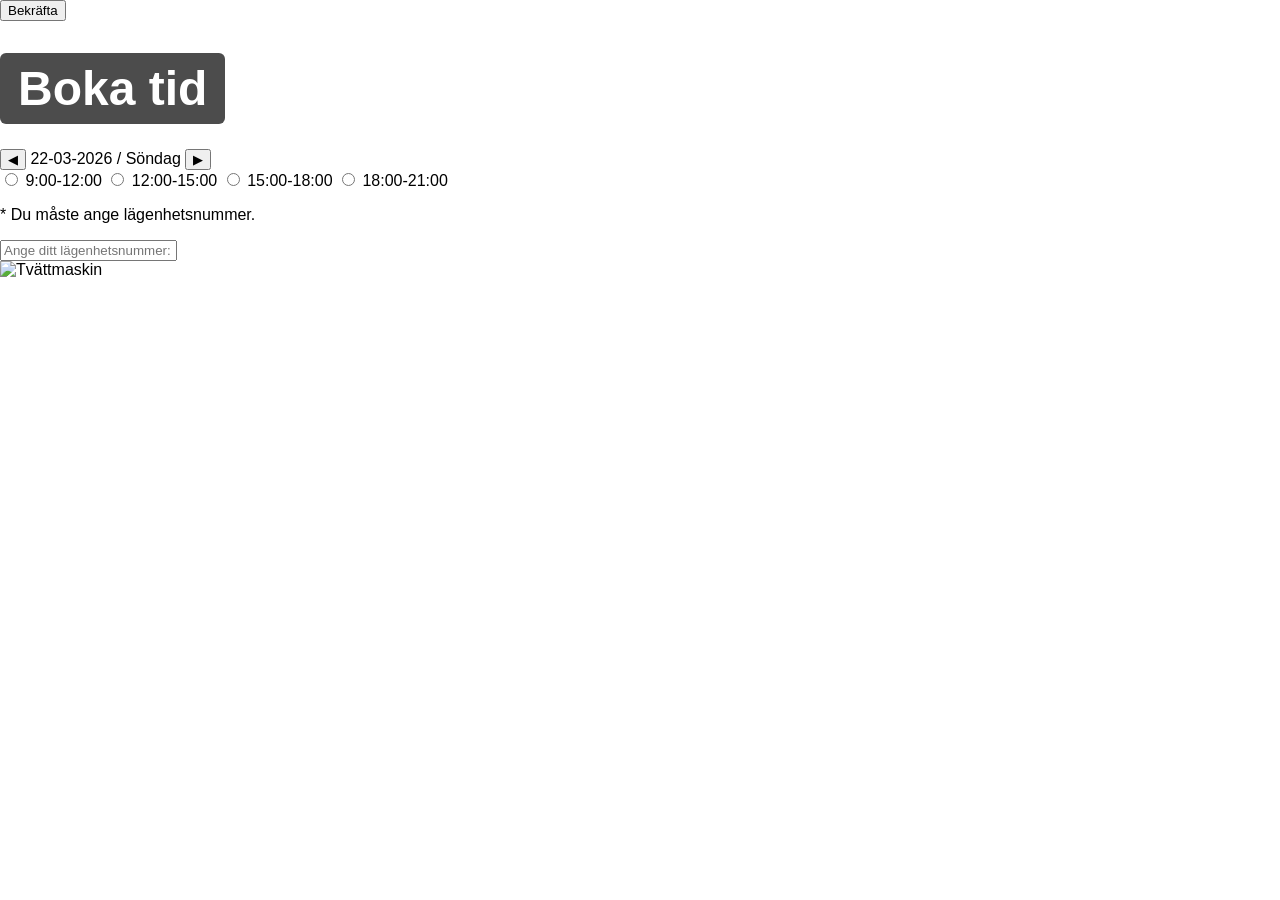
==== booking.html @ 40b75581 "Skapa booking.html" ====
<!DOCTYPE html>
<html lang="sv">

<head>
    
<meta charset="UTF-8">
<meta name="viewport" content="width=device-width, initial-scale=1.0">
<title>Boka tvättid</title>
<!-- koppla CSS -->
<link rel="stylesheet" href="css/style.css">

</head>


<body>
    <div class="booking-page">

        <div class="confirm-box">
            <button class="confirm-btn">Bekräfta</button>
        </div>

        <h1 class="page-title">Boka tid</h1>

        <div class="booking-content">

            <div class="left-side">

                <div class="date-box">
                    <button class="day-btn" id="prev-day">◀</button>
                    <span class="date-text" id="date-text">
                    22-03-2026 / Söndag   
                    </span>
                    <button class="day-btn" id="next-day">▶</button>
                </div>

                <div class="time-box">
                    <label class="time-option">
                        <input type="radio" name="time"> 9:00-12:00
                    </label>

                    <label class="time-option">
                        <input type="radio" name="time"> 12:00-15:00
                    </label>

                    <label class="time-option">
                        <input type="radio" name="time"> 15:00-18:00
                    </label>

                    <label class="time-option">
                        <input type="radio" name="time"> 18:00-21:00
                    </label>
                </div>

                <div class="apartment-section">
                    <p class="error-message">* Du måste ange lägenhetsnummer.</p>
                    <input class="apartment-input" type="text" id="apartment-number" placeholder="Ange ditt lägenhetsnummer:">
                </div>

            </div>

            <div class="right-side">
                <img class="washing-image" src="images/TM1.JPG" alt="Tvättmaskin">
            </div>

        </div>
    </div>
</body>
</html>
---- css/style.css ----
body{
    margin:0;
    font-family: Arial, sans-serif;
}

/* Grundlayout för sidan */
.container{
    background-image: url("../images/backgroundSS.JPG");
    background-position: center;
    background-size: cover;
    display:flex;
    align-items:center;
    justify-content:center;

    height:100vh;
}

/* Innehållet i mitten av sidan (titel + knapp) */
.content{
    display:flex;
    flex-direction:column;
    align-items:center;
    justify-content:center;
    text-align:center;
    background:none;

}

/* Huvudrubrik */
h1 {
    color:rgb(255, 255, 255);
    background:rgba(0,0,0,0.7);
    padding:8px 18px;
    display:inline-block;
    font-size:48px;
    border-radius:6px;
    margin-bottom:25px;
}

/* Bokningsknappen */
.book-btn{

    background:white;
    color:black;
    border:2px solid black;
    padding:12px 30px;
    font-size:16px;
    text-decoration:none;
}

/* Effekt när musen är över knappen */
.book-btn:hover{
    background-color:#1c3d6b;
    color:white;
}

/* Anpassning för mindre skärmar (mobil) */
@media (max-width: 768px){

    .container{
        flex-direction:column;   
        justify-content:center;
        text-align:center;
        padding:40px;
    }

    .image-area{
        justify-content:center;
        margin-top:30px;
    }

    .image-area img{
        width:200px;   /* mindre bild på mobil */
    }

    h1{
        font-size:32px;
    }
}
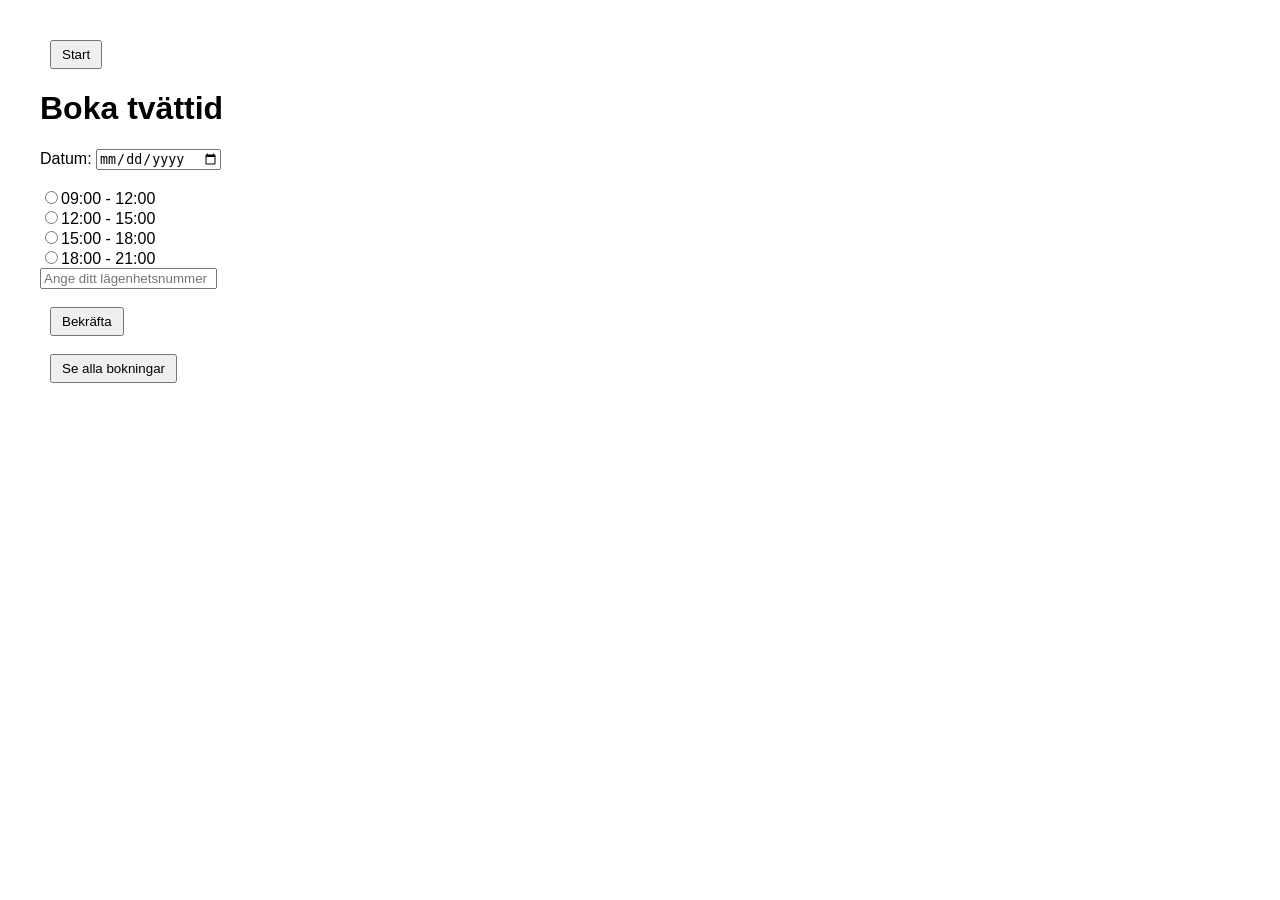
==== commit 3ceac663: "Implement laundry booking functionality with date validation and sessionStorage" ====
--- a/booking.html
+++ b/booking.html
@@ -1,71 +1,50 @@
 <!DOCTYPE html>
-<html lang="sv">
-
+<html>
 <head>
-    
-<meta charset="UTF-8">
-<meta name="viewport" content="width=device-width, initial-scale=1.0">
-<title>Boka tvättid</title>
-<!-- koppla CSS -->
-<link rel="stylesheet" href="css/style.css">
-
+    <meta charset="UTF-8">
+    <title>Boka tvättid</title>
+    <link rel="stylesheet" href="css/style.css">
 </head>
 
+<body>
 
-<body>
-    <div class="booking-page">
+<a href="index.html">
+    <button>Start</button>
+</a>
 
-        <div class="confirm-box">
-            <button class="confirm-btn">Bekräfta</button>
-        </div>
+<h1>Boka tvättid</h1>
 
-        <h1 class="page-title">Boka tid</h1>
+<!-- Felmeddelande / bekräftelse -->
+<div id="message"></div>
 
-        <div class="booking-content">
+<!-- Tider -->
+<label>Datum:</label>
+<input type="date" id="date" required onchange="disableBookedTimes()">
 
-            <div class="left-side">
+<br><br>
 
-                <div class="date-box">
-                    <button class="day-btn" id="prev-day">◀</button>
-                    <span class="date-text" id="date-text">
-                    22-03-2026 / Söndag   
-                    </span>
-                    <button class="day-btn" id="next-day">▶</button>
-                </div>
+<div id="times">
+    <label><input type="radio" name="time" value="09-12">09:00 - 12:00</label><br>
+    <label><input type="radio" name="time" value="12-15">12:00 - 15:00</label><br>
+    <label><input type="radio" name="time" value="15-18">15:00 - 18:00</label><br>
+    <label><input type="radio" name="time" value="18-21">18:00 - 21:00</label><br>
+</div>
 
-                <div class="time-box">
-                    <label class="time-option">
-                        <input type="radio" name="time"> 9:00-12:00
-                    </label>
+<!-- Lägenhetsnummer -->
+<input type="text" id="apartment" placeholder="Ange ditt lägenhetsnummer">
 
-                    <label class="time-option">
-                        <input type="radio" name="time"> 12:00-15:00
-                    </label>
+<br><br>
 
-                    <label class="time-option">
-                        <input type="radio" name="time"> 15:00-18:00
-                    </label>
+<!-- Bekräfta-knapp -->
+<button onclick="bookTime()">Bekräfta</button>
 
-                    <label class="time-option">
-                        <input type="radio" name="time"> 18:00-21:00
-                    </label>
-                </div>
+<br><br>
 
-                <div class="apartment-section">
-                    <p class="error-message">* Du måste ange lägenhetsnummer.</p>
-                    <input class="apartment-input" type="text" id="apartment-number" placeholder="Ange ditt lägenhetsnummer:">
-                </div>
+<a href="overview.html">
+    <button>Se alla bokningar</button>
+</a>
 
-            </div>
-
-            <div class="right-side">
-                <img class="washing-image" src="images/TM1.JPG" alt="Tvättmaskin">
-            </div>
-
-        </div>
-    </div>
+<script src="js/app.js"></script>
 </body>
 </html>
 
-
-
--- a/css/style.css
+++ b/css/style.css
@@ -1,79 +1,14 @@
 body{
-    margin:0;
-    font-family: Arial, sans-serif;
+font-family: Arial;
+margin: 40px;
 }
 
-/* Grundlayout för sidan */
-.container{
-    background-image: url("../images/backgroundSS.JPG");
-    background-position: center;
-    background-size: cover;
-    display:flex;
-    align-items:center;
-    justify-content:center;
-
-    height:100vh;
+button{
+margin-left:10px;
+padding:5px 10px;
 }
 
-/* Innehållet i mitten av sidan (titel + knapp) */
-.content{
-    display:flex;
-    flex-direction:column;
-    align-items:center;
-    justify-content:center;
-    text-align:center;
-    background:none;
-
-}
-
-/* Huvudrubrik */
-h1 {
-    color:rgb(255, 255, 255);
-    background:rgba(0,0,0,0.7);
-    padding:8px 18px;
-    display:inline-block;
-    font-size:48px;
-    border-radius:6px;
-    margin-bottom:25px;
-}
-
-/* Bokningsknappen */
-.book-btn{
-
-    background:white;
-    color:black;
-    border:2px solid black;
-    padding:12px 30px;
-    font-size:16px;
-    text-decoration:none;
-}
-
-/* Effekt när musen är över knappen */
-.book-btn:hover{
-    background-color:#1c3d6b;
-    color:white;
-}
-
-/* Anpassning för mindre skärmar (mobil) */
-@media (max-width: 768px){
-
-    .container{
-        flex-direction:column;   
-        justify-content:center;
-        text-align:center;
-        padding:40px;
-    }
-
-    .image-area{
-        justify-content:center;
-        margin-top:30px;
-    }
-
-    .image-area img{
-        width:200px;   /* mindre bild på mobil */
-    }
-
-    h1{
-        font-size:32px;
-    }
-}
+#message{
+margin-top:10px;
+font-weight:bold;
+}
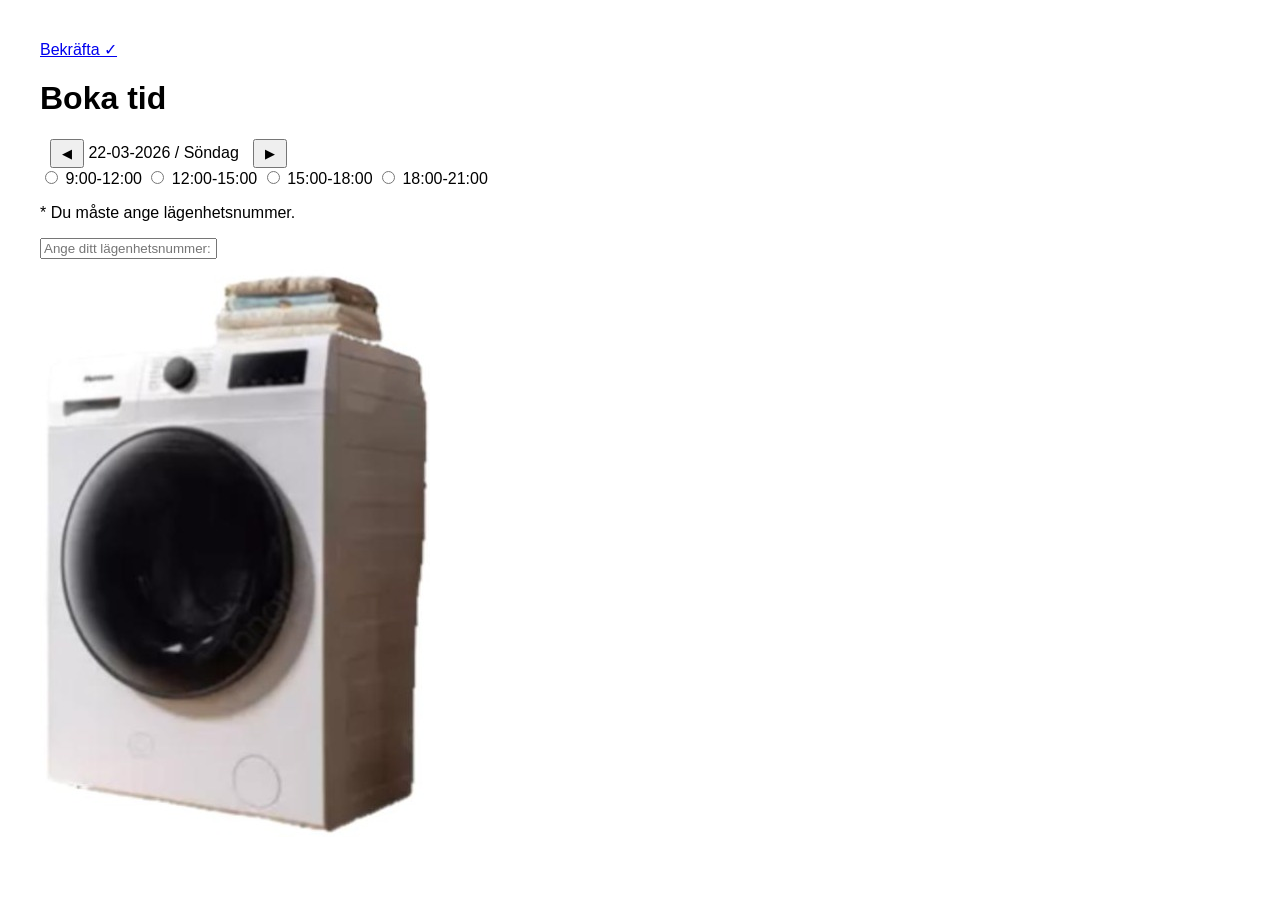
==== commit 63c35418: "Skapa overview.html" ====
--- a/booking.html
+++ b/booking.html
@@ -1,50 +1,71 @@
 <!DOCTYPE html>
-<html>
+<html lang="sv">
+
 <head>
-    <meta charset="UTF-8">
-    <title>Boka tvättid</title>
-    <link rel="stylesheet" href="css/style.css">
+    
+<meta charset="UTF-8">
+<meta name="viewport" content="width=device-width, initial-scale=1.0">
+<title>Boka tvättid</title>
+<!-- koppla CSS -->
+<link rel="stylesheet" href="css/style.css">
+
 </head>
 
+
 <body>
+    <div class="booking-page">
 
-<a href="index.html">
-    <button>Start</button>
-</a>
+        <div class="confirm-box">
+            <a href="overview.html" class="confirm-btn">Bekräfta ✓</a>
+        </div>
 
-<h1>Boka tvättid</h1>
+        <h1 class="page-title">Boka tid</h1>
 
-<!-- Felmeddelande / bekräftelse -->
-<div id="message"></div>
+        <div class="booking-content">
 
-<!-- Tider -->
-<label>Datum:</label>
-<input type="date" id="date" required onchange="disableBookedTimes()">
+            <div class="left-side">
 
-<br><br>
+                <div class="date-box">
+                    <button class="day-btn" id="prev-day">◀</button>
+                    <span class="date-text" id="date-text">
+                    22-03-2026 / Söndag   
+                    </span>
+                    <button class="day-btn" id="next-day">▶</button>
+                </div>
 
-<div id="times">
-    <label><input type="radio" name="time" value="09-12">09:00 - 12:00</label><br>
-    <label><input type="radio" name="time" value="12-15">12:00 - 15:00</label><br>
-    <label><input type="radio" name="time" value="15-18">15:00 - 18:00</label><br>
-    <label><input type="radio" name="time" value="18-21">18:00 - 21:00</label><br>
-</div>
+                <div class="time-box">
+                    <label class="time-option">
+                        <input type="radio" name="time"> 9:00-12:00
+                    </label>
 
-<!-- Lägenhetsnummer -->
-<input type="text" id="apartment" placeholder="Ange ditt lägenhetsnummer">
+                    <label class="time-option">
+                        <input type="radio" name="time"> 12:00-15:00
+                    </label>
 
-<br><br>
+                    <label class="time-option">
+                        <input type="radio" name="time"> 15:00-18:00
+                    </label>
 
-<!-- Bekräfta-knapp -->
-<button onclick="bookTime()">Bekräfta</button>
+                    <label class="time-option">
+                        <input type="radio" name="time"> 18:00-21:00
+                    </label>
+                </div>
 
-<br><br>
+                <div class="apartment-section">
+                    <p class="error-message">* Du måste ange lägenhetsnummer.</p>
+                    <input class="apartment-input" type="text" id="apartment-number" placeholder="Ange ditt lägenhetsnummer:">
+                </div>
 
-<a href="overview.html">
-    <button>Se alla bokningar</button>
-</a>
+            </div>
 
-<script src="js/app.js"></script>
+            <div class="right-side">
+                <img class="washing-image" src="images/TM1.JPG" alt="Tvättmaskin">
+            </div>
+
+        </div>
+    </div>
 </body>
 </html>
 
+
+
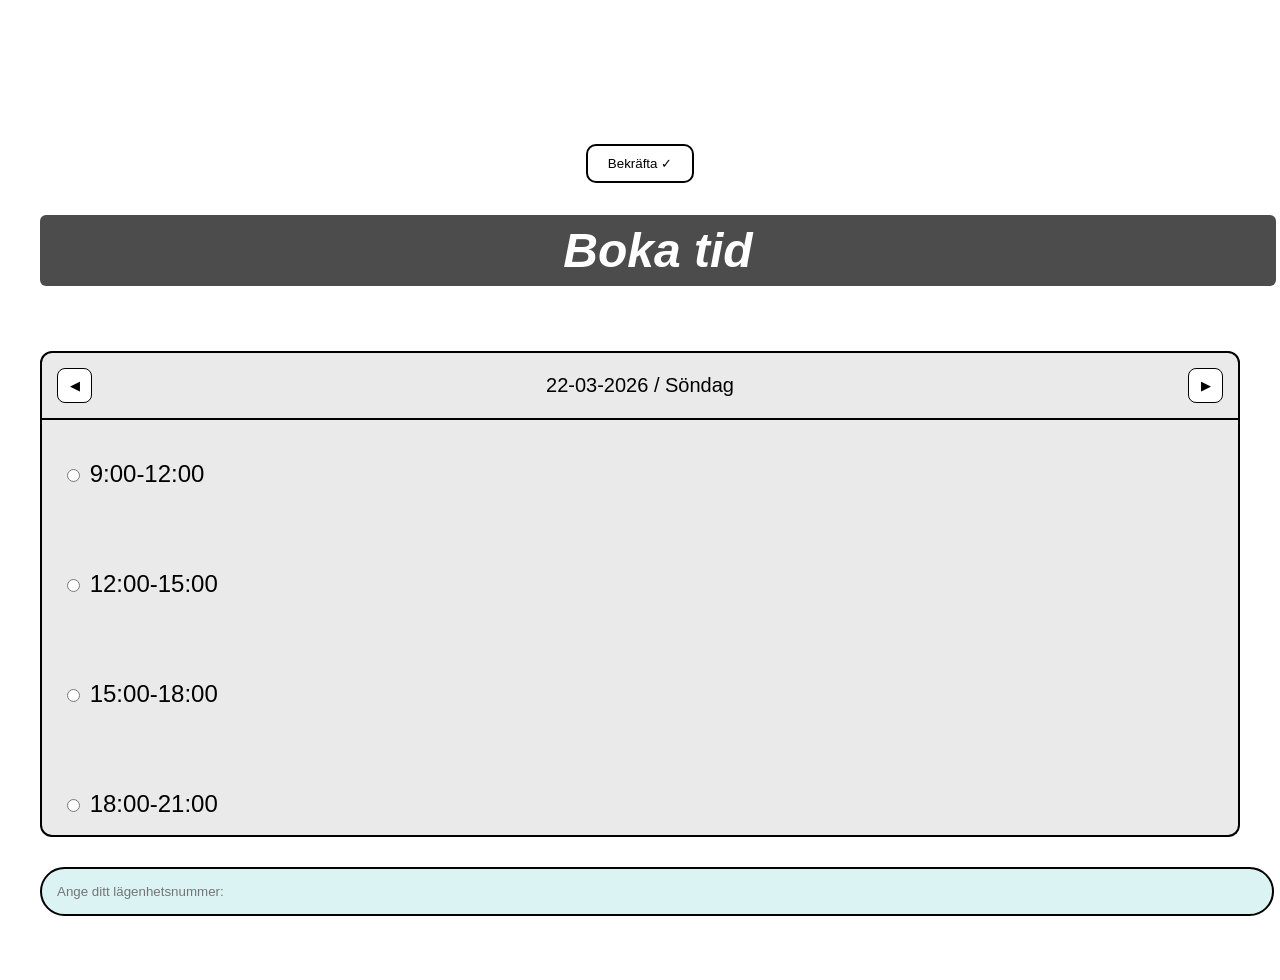
==== commit 00a1c492: "Uppdatera booking.html" ====
--- a/booking.html
+++ b/booking.html
@@ -5,7 +5,9 @@
     
 <meta charset="UTF-8">
 <meta name="viewport" content="width=device-width, initial-scale=1.0">
+
 <title>Boka tvättid</title>
+
 <!-- koppla CSS -->
 <link rel="stylesheet" href="css/style.css">
 
@@ -16,7 +18,7 @@
     <div class="booking-page">
 
         <div class="confirm-box">
-            <a href="overview.html" class="confirm-btn">Bekräfta ✓</a>
+            <button onclick="bookTime()" class="confirm-btn">Bekräfta ✓</button>
         </div>
 
         <h1 class="page-title">Boka tid</h1>
@@ -24,36 +26,35 @@
         <div class="booking-content">
 
             <div class="left-side">
+                
 
                 <div class="date-box">
                     <button class="day-btn" id="prev-day">◀</button>
-                    <span class="date-text" id="date-text">
-                    22-03-2026 / Söndag   
-                    </span>
+                    <span class="date-text" id="date-text">22-03-2026 / Söndag</span>
                     <button class="day-btn" id="next-day">▶</button>
                 </div>
 
                 <div class="time-box">
                     <label class="time-option">
-                        <input type="radio" name="time"> 9:00-12:00
+                        <input type="radio" name="time" value="9:00-12:00"> 9:00-12:00
                     </label>
 
                     <label class="time-option">
-                        <input type="radio" name="time"> 12:00-15:00
+                        <input type="radio" name="time" value="12:00-15:00"> 12:00-15:00
                     </label>
 
                     <label class="time-option">
-                        <input type="radio" name="time"> 15:00-18:00
+                        <input type="radio" name="time" value="15:00-18:00"> 15:00-18:00
                     </label>
 
                     <label class="time-option">
-                        <input type="radio" name="time"> 18:00-21:00
+                        <input type="radio" name="time" value="18:00-21:00"> 18:00-21:00
                     </label>
                 </div>
 
                 <div class="apartment-section">
-                    <p class="error-message">* Du måste ange lägenhetsnummer.</p>
-                    <input class="apartment-input" type="text" id="apartment-number" placeholder="Ange ditt lägenhetsnummer:">
+                    <p class="error-message" id="message"></p>
+                    <input class="apartment-input" type="text" id="apartment" placeholder="Ange ditt lägenhetsnummer:">
                 </div>
 
             </div>
@@ -64,6 +65,9 @@
 
         </div>
     </div>
+
+    <script src="js/app.js"></script>
+
 </body>
 </html>
 
--- a/css/style.css
+++ b/css/style.css
@@ -1,14 +1,383 @@
 body{
-font-family: Arial;
-margin: 40px;
-}
-
-button{
-margin-left:10px;
-padding:5px 10px;
-}
-
-#message{
-margin-top:10px;
-font-weight:bold;
+    margin:0;
+    font-family: Arial, sans-serif;
+}
+
+/* Grundlayout för sidan */
+.container{
+    background-image: url("../images/backgroundSS.JPG");
+    background-position: center;
+    background-size: cover;
+    display:flex;
+    align-items:center;
+    justify-content:center;
+
+    height:100vh;
+}
+
+/* Innehållet i mitten av sidan (titel + knapp) */
+.content{
+    display:flex;
+    flex-direction:column;
+    align-items:center;
+    justify-content:center;
+    text-align:center;
+    background:none;
+
+}
+
+/* Huvudrubrik */
+h1 {
+    color:rgb(255, 255, 255);
+    background:rgba(0,0,0,0.7);
+    padding:8px 18px;
+    display:inline-block;
+    font-size:48px;
+    border-radius:6px;
+    margin-bottom:25px;
+}
+
+/* Bokningsknappen */
+.book-btn{
+
+    background:white;
+    color:black;
+    border:2px solid black;
+    padding:12px 30px;
+    font-size:16px;
+    text-decoration:none;
+}
+
+/* Effekt när musen är över knappen */
+.book-btn:hover{
+    background-color:#1c3d6b;
+    color:white;
+}
+
+/* Anpassning för mindre skärmar (mobil) */
+@media (max-width: 768px){
+
+    .container{
+        flex-direction:column;   
+        justify-content:center;
+        text-align:center;
+        padding:40px;
+    }
+
+    .image-area{
+        justify-content:center;
+        margin-top:30px;
+    }
+
+    .image-area img{
+        width:200px;   /* mindre bild på mobil */
+    }
+
+    h1{
+        font-size:32px;
+    }
+}
+
+/* bokningssidan */
+
+.booking-page{
+    padding:40px;
+    background:white;
+    min-height:100vh;
+}
+
+/* titel */
+
+.page-title{
+    text-align:center;
+    color:white;
+    font-style:italic;
+    width:100%;
+}
+
+/* bekräfta knapp */
+
+.confirm-box{
+    position:absolute;
+    right:40px;
+    margin-top: 55px;
+}
+
+.confirm-btn{
+    background:rgb(255, 255, 255);
+    color:black;
+    border:2px solid black;
+    padding:10px 20px;
+    text-decoration:none;
+    border-radius:10px;
+    cursor:pointer;
+    margin-top: 49px;
+}
+
+/* layout */
+
+.booking-content{
+    display:flex;
+    justify-content:space-between;
+    align-items:center;
+    margin-top:40px;
+}
+
+/* left side */
+
+.left-side{
+    width:350px;
+}
+
+/* date box */
+
+.date-box{
+    display:flex;
+    justify-content:space-between;
+    align-items:center;
+    font-size: 23px;
+    border:2px solid black;
+    border-radius:12px 12px 0 0;
+    padding:15px;
+    background:#eaeaea;
+    transform: translateX(90px);
+}
+
+/* arrows */
+
+.day-btn{
+    width:35px;
+    height:35px;
+    border-radius:8px;
+    border:1px solid black;
+    background:white;
+    cursor:pointer;
+}
+
+.day-btn:hover{
+background-color:#1c3d6b;
+color:white;
+}
+
+/* time slots */
+.time-box{
+    border:2px solid black;
+    border-top:none;
+    border-radius:0 0 12px 12px;
+    padding:20px;
+    background:#eaeaea;
+    transform: translateX(90px);
+}
+
+.time-option{
+    display:block;
+    font-size:24px;
+    margin:20px 0;
+    height: 90px;
+}
+
+/* apartment */
+
+.apartment-section{
+    margin-top:30px;
+}
+
+.error-message{
+    color:red;
+    font-size:14px;
+    margin-top: -110px;
+    margin-left: 400px;
+    white-space:nowrap;
+    transform: translateX(100px);
+}
+
+.apartment-input{
+    width:100%;
+    padding:15px;
+    border-radius:25px;
+    border:2px solid black;
+    margin-left: 380px;
+    margin-top: -1px;
+    background-color: rgba(9, 175, 175, 0.144);
+    transform: translateX(100px);
+}
+
+/* right side */
+
+.washing-image{
+    width:340px;
+    margin-top: 300px;
+    margin-right: 150px;
+    transform: translateY(-150px);
+}
+
+/* mobilanpassning */
+
+@media (max-width: 1446px){
+
+.booking-content{
+    flex-direction:column;
+    align-items:center;
+}
+
+.left-side{
+    width:100%;
+}
+
+.date-box{
+    transform:none;
+    font-size: 20px;
+}
+
+.time-box{
+    transform:none;
+    font-size: 10px;
+    height: 375px;
+}
+
+.error-message{
+    margin:10px 0;
+    transform:none;
+}
+
+.apartment-input{
+    width:100%;
+    margin:0;
+    transform:none;
+}
+
+.washing-image{
+    display: none;
+}
+
+.confirm-box{
+    position:static;
+    text-align:center;
+}
+
+}
+
+/* page: alla bokningar */
+
+.all-bookings-page{
+    padding:40px;
+    background:white;
+    min-height:100vh;
+}
+
+.all-title{
+    text-align:center;
+    font-size:36px;
+    margin-bottom:40px;
+
+    color:white;
+    font-style:italic;
+    width:100%;
+}
+
+.bookings-layout{
+    display:flex;
+    justify-content:space-between;
+    align-items:center;
+}
+
+.bookings-box{
+    width:420px;
+    background:#eaeaea;
+    border:2px solid black;
+    border-radius:12px;
+    overflow:hidden;
+    transform: translateX(39px);
+}
+
+.bookings-date{
+    padding:20px;
+    font-size:22px;
+    border-bottom:2px solid black;
+    background:#eaeaea;
+}
+
+.booking-item{
+    padding:20px;
+    font-size:20px;
+    display:flex;
+    justify-content:space-between;
+    align-items:center;
+}
+
+.cancel-btn{
+    padding:6px 15px;
+    border-radius:20px;
+    border:2px solid black;
+    background:white;
+    cursor:pointer;
+}
+
+.cancel-btn:hover{
+    background:#1c3d6b;
+    color:white;
+}
+
+.booking-status{
+    color:green;
+    white-space:nowrap;
+    font-size: xx-large;
+
+}
+
+.booking-image img{
+    width:340px;
+    margin-top: 150px;
+    margin-right: 150px;
+}
+
+
+.home-btn{
+position:absolute;
+top:30px;
+right:40px;
+padding:10px 20px;
+border:2px solid black;
+border-radius:10px;
+background:white;
+text-decoration:none;
+color:black;
+font-size:14px;
+margin-top: 40px;}
+
+.home-btn:hover{
+background:#1c3d6b;
+color:white;
+}
+
+/* mobilanpassning för sista sidan */
+
+@media (max-width: 1459px){
+
+.bookings-layout{
+    flex-direction:column;
+    align-items:center;
+}
+
+.bookings-box{
+    width:100%;
+    transform: translateX(-4px);
+
+}
+
+.booking-status{
+    margin-top:20px;
+    text-align:center;
+    font-size: x-large;
+}
+
+.booking-image{
+    display:none;
+}
+
+.home-btn{
+    position:static;
+    margin-bottom:20px;
+}
+
 }
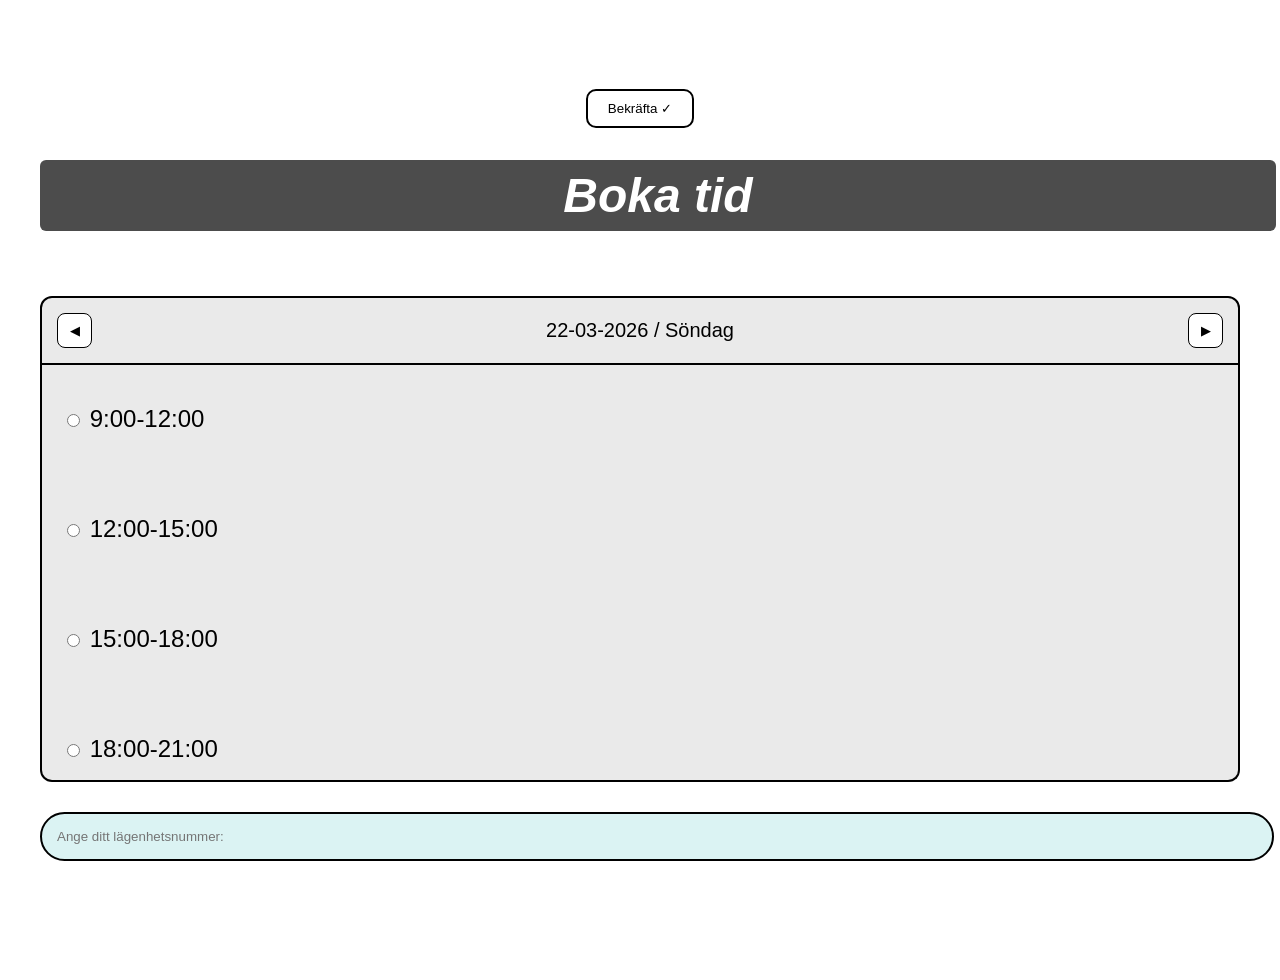
==== commit 44abcb2d: "Merge branch 'main' into html-css" ====
--- a/booking.html
+++ b/booking.html
@@ -69,7 +69,4 @@
     <script src="js/app.js"></script>
 
 </body>
-</html>
-
-
-
+</html>
--- a/css/style.css
+++ b/css/style.css
@@ -46,6 +46,8 @@
     padding:12px 30px;
     font-size:16px;
     text-decoration:none;
+    display:inline-block;
+    margin:10px;
 }
 
 /* Effekt när musen är över knappen */
@@ -100,7 +102,6 @@
 .confirm-box{
     position:absolute;
     right:40px;
-    margin-top: 55px;
 }
 
 .confirm-btn{
@@ -182,24 +183,15 @@
     margin-top:30px;
 }
 
-.error-message{
-    color:red;
-    font-size:14px;
-    margin-top: -110px;
-    margin-left: 400px;
-    white-space:nowrap;
-    transform: translateX(100px);
-}
 
 .apartment-input{
     width:100%;
     padding:15px;
     border-radius:25px;
     border:2px solid black;
-    margin-left: 380px;
-    margin-top: -1px;
+    margin-left: 460px;
     background-color: rgba(9, 175, 175, 0.144);
-    transform: translateX(100px);
+    transform: translateY(-100px);
 }
 
 /* right side */
@@ -211,6 +203,16 @@
     transform: translateY(-150px);
 }
 
+/* Message från JavaScript */
+#message{
+color:red;
+font-size:15px;
+transform: translateY(-100px);
+margin-left: 470px;
+white-space: nowrap;
+}
+
+
 /* mobilanpassning */
 
 @media (max-width: 1446px){
@@ -269,7 +271,6 @@
     text-align:center;
     font-size:36px;
     margin-bottom:40px;
-
     color:white;
     font-style:italic;
     width:100%;
@@ -295,9 +296,17 @@
     font-size:22px;
     border-bottom:2px solid black;
     background:#eaeaea;
-}
-
-.booking-item{
+
+}
+
+#bookingList{
+    list-style:none;
+    padding:0px;
+    margin:0px;
+    
+}
+
+#bookingList li{
     padding:20px;
     font-size:20px;
     display:flex;
@@ -305,7 +314,7 @@
     align-items:center;
 }
 
-.cancel-btn{
+#bookingList button{
     padding:6px 15px;
     border-radius:20px;
     border:2px solid black;
@@ -313,7 +322,7 @@
     cursor:pointer;
 }
 
-.cancel-btn:hover{
+#bookingList button:hover{
     background:#1c3d6b;
     color:white;
 }
@@ -333,21 +342,22 @@
 
 
 .home-btn{
-position:absolute;
-top:30px;
-right:40px;
-padding:10px 20px;
-border:2px solid black;
-border-radius:10px;
-background:white;
-text-decoration:none;
-color:black;
-font-size:14px;
-margin-top: 40px;}
+    position:absolute;
+    top:30px;
+    right:40px;
+    padding:10px 20px;
+    border:2px solid black;
+    border-radius:10px;
+    background:white;
+    text-decoration:none;
+    color:black;
+    font-size:14px;
+    margin-top: 40px;
+}
 
 .home-btn:hover{
-background:#1c3d6b;
-color:white;
+    background:#1c3d6b;
+    color:white;
 }
 
 /* mobilanpassning för sista sidan */
